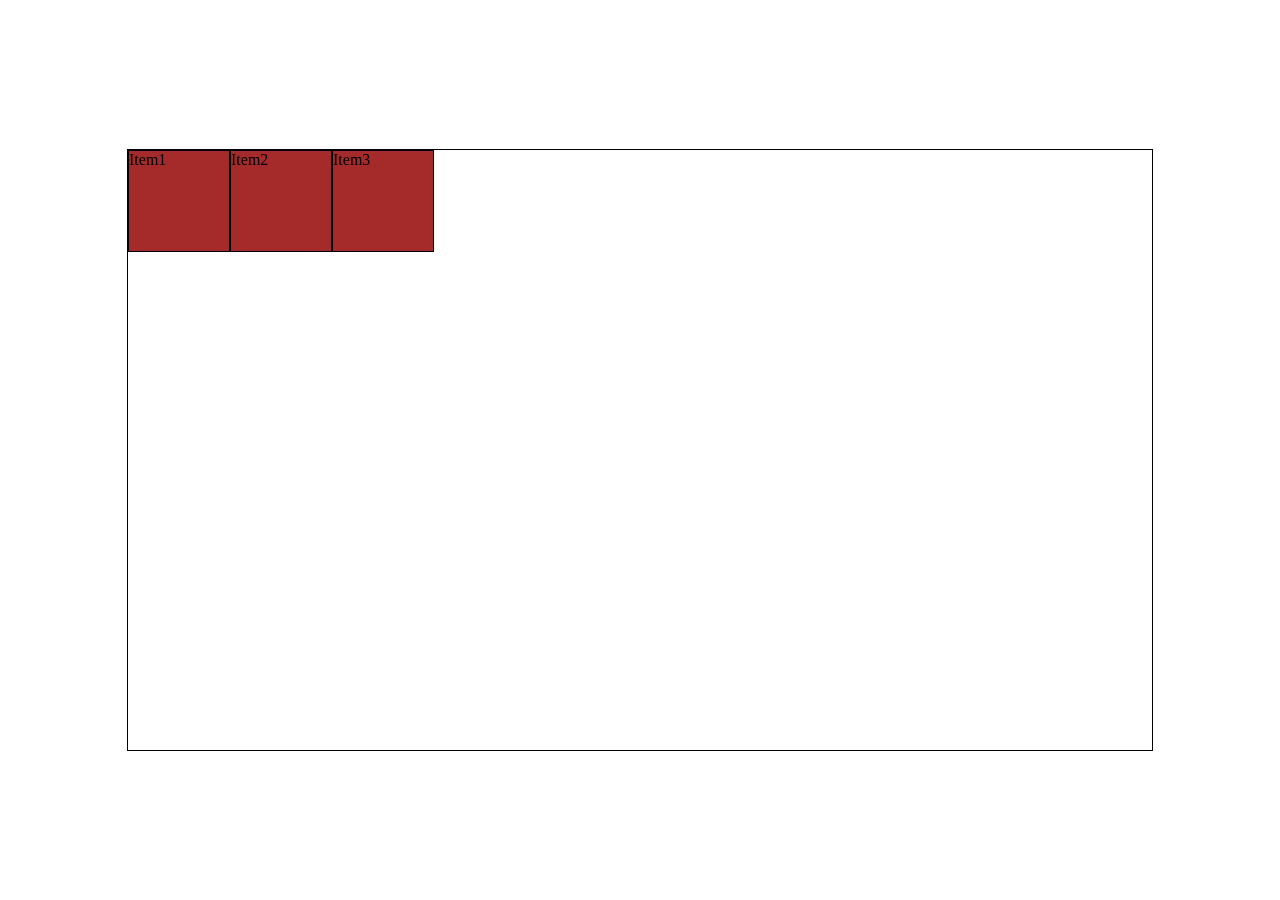
==== index.html @ 41c86911 "zapoceli smo flex" ====
<!DOCTYPE html>
<html lang="en">
<head>
    <meta charset="UTF-8">
    <meta name="viewport" content="width=device-width, initial-scale=1.0">
    <link rel="stylesheet" href="style.css">
    <title>Document</title>
</head>
<body>
    <div class="container">
      <div class="item">Item1</div>
      <div class="item">Item2</div>
      <div class="item">Item3</div>


















    </div>
</body>
</html>
---- style.css ----
body{
margin: 0;
padding: 0;
display: flex;
justify-content: center;
align-items: center;
height: 100vh;
}

.container{
border: 1px solid black;
width: 80%;
height: 600px;
display: flex;

}
.item{
    width: 100px;
    height: 100px;
    background-color: brown;
    border: 1px solid black;
}
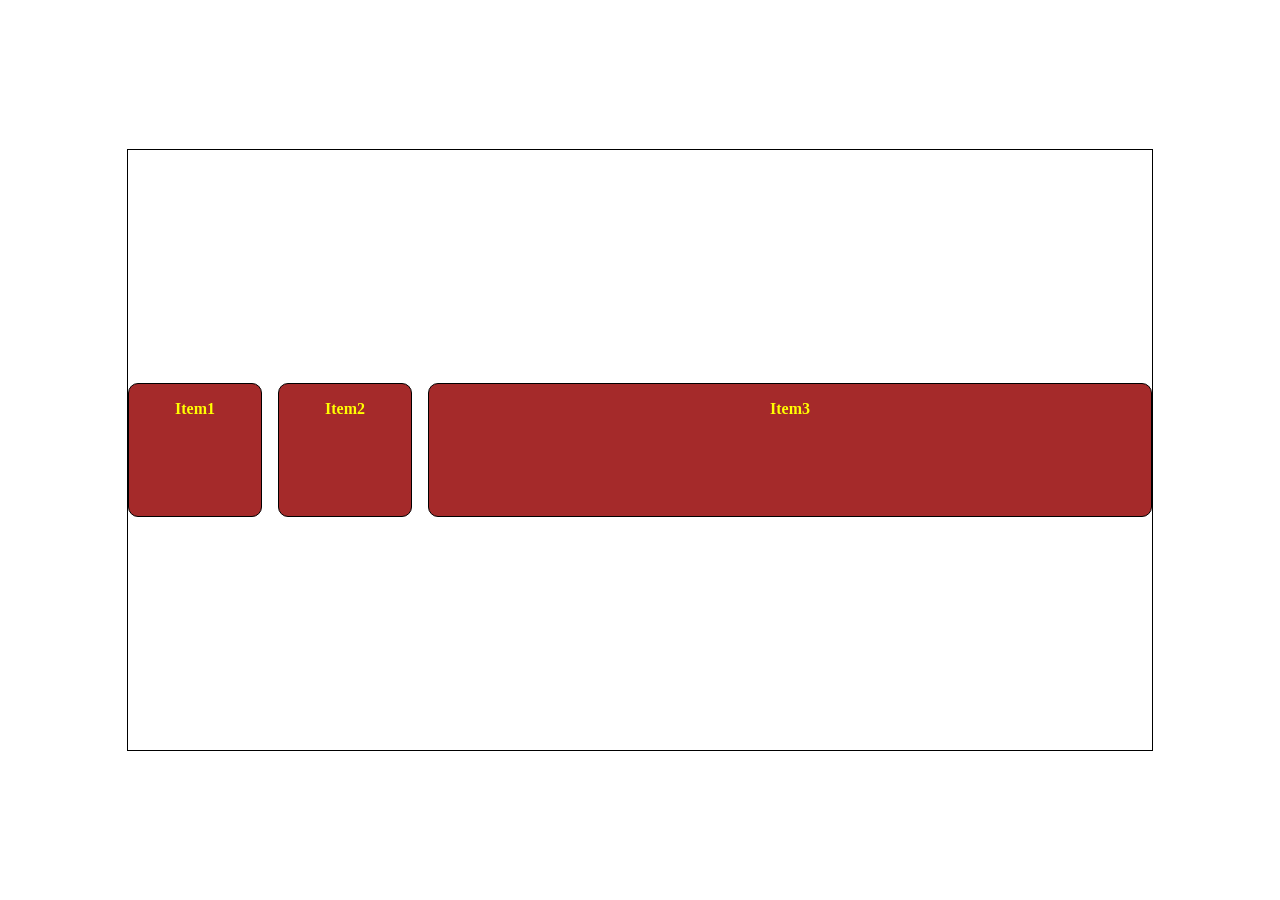
==== commit 8c126085: "malo smo upoznavali flexbox" ====
--- a/index.html
+++ b/index.html
@@ -8,9 +8,11 @@
 </head>
 <body>
     <div class="container">
-      <div class="item">Item1</div>
-      <div class="item">Item2</div>
-      <div class="item">Item3</div>
+      <div class="item item1">Item1</div>
+      <div class="item item2">Item2</div>
+      <div class="item item3">Item3</div>
+
+      
 
 
 
--- a/style.css
+++ b/style.css
@@ -12,6 +12,11 @@
 width: 80%;
 height: 600px;
 display: flex;
+/*flex-direction: column;*/
+justify-content: center;
+align-items: center;
+flex-wrap: wrap;
+gap: 1em;
 
 }
 .item{
@@ -19,4 +24,15 @@
     height: 100px;
     background-color: brown;
     border: 1px solid black;
+    border-radius: 10px;
+    text-align: center;
+    padding: 1em;
+    color: yellow;
+    font-weight: 700;
+}
+
+.item3{
+    flex-grow: 1;
+    flex-shrink: 0;
+    align-self: center;
 }
